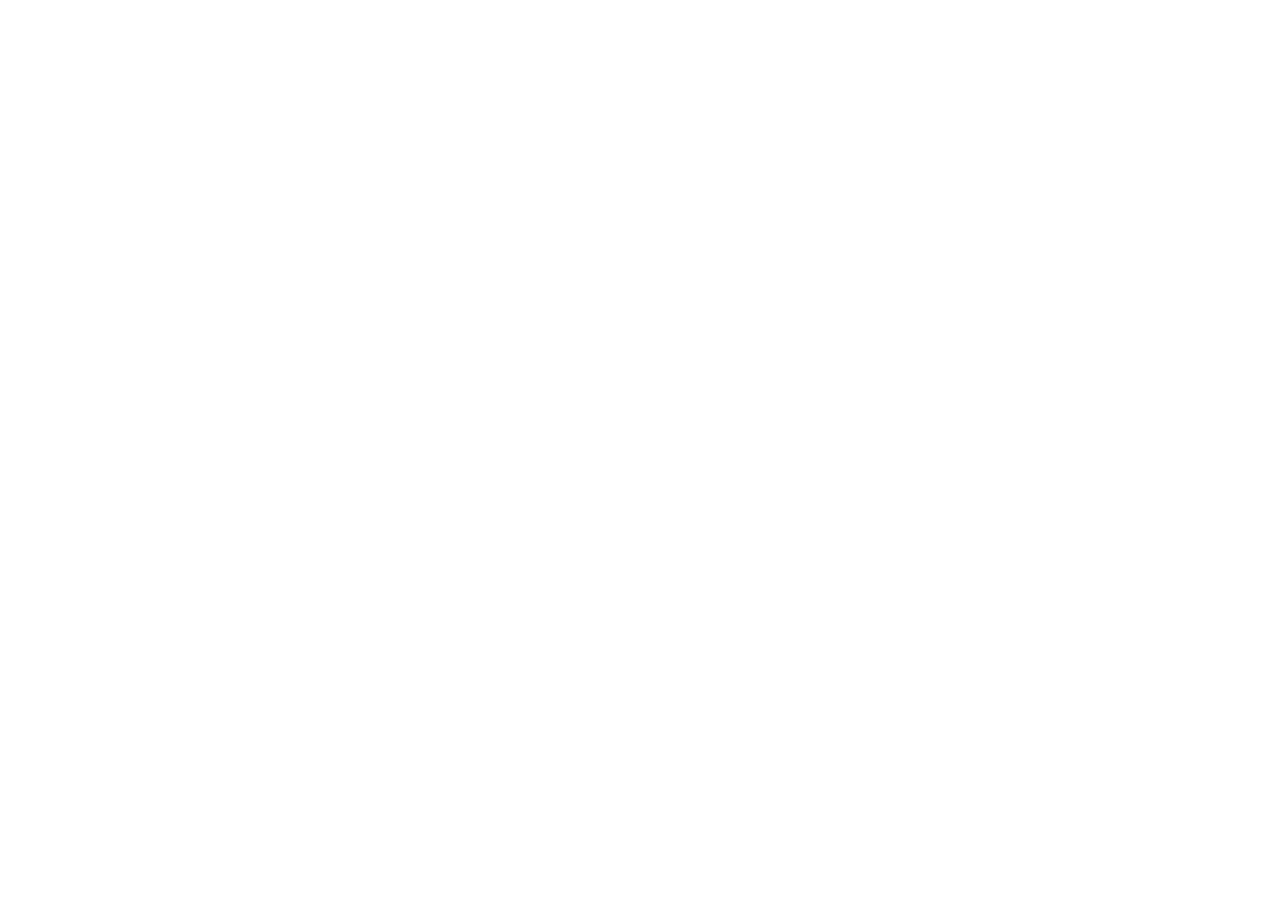
==== about.html @ e1a74dbf "Add: Design document and home page structure" ====
<!DOCTYPE html>
<html lang="en">
  <head>
    <meta charset="UTF-8" />
    <meta name="viewport" content="width=device-width, initial-scale=1.0" />
    <title>My Portfolio</title>
  </head>
  <body></body>
</html>
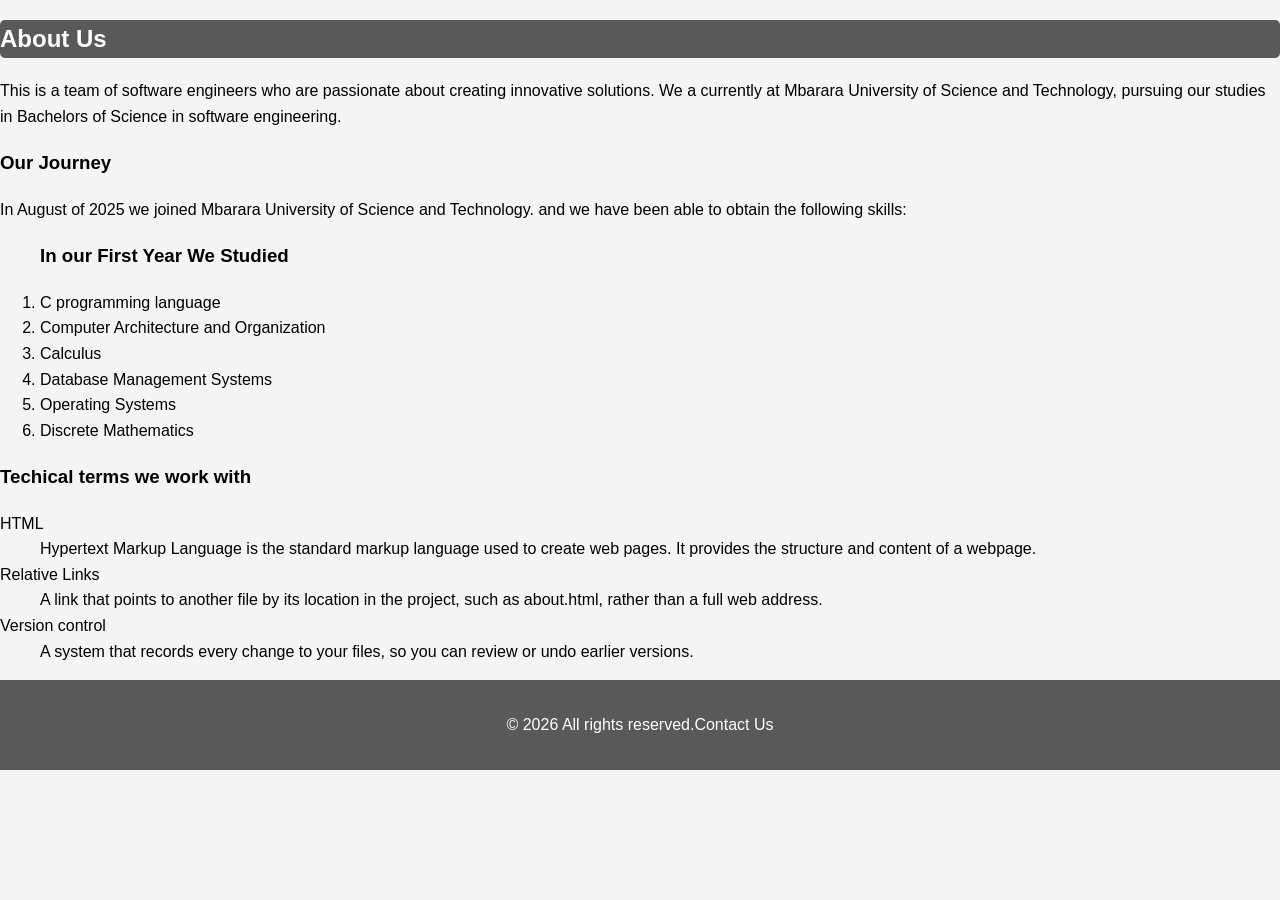
==== commit 989f8702: "Update about with all necessary lists" ====
--- a/about.html
+++ b/about.html
@@ -3,7 +3,91 @@
   <head>
     <meta charset="UTF-8" />
     <meta name="viewport" content="width=device-width, initial-scale=1.0" />
-    <title>My Portfolio</title>
+    <title>About | Software Engineering Group</title>
+    <style>
+      body {
+        font-family: Arial, sans-serif;
+        line-height: 1.6;
+        margin: 0;
+        padding: 0;
+        border: 0;
+        background-color: #f4f4f4;
+      }
+      article h2 {
+        background-color: #5a5959;
+        border-radius: 5px;
+        color: #ffffff;
+      }
+      footer {
+        background-color: #5a5959;
+        color: #ffffff;
+        text-align: center;
+        padding: 1rem;
+      }
+      footer a {
+        color: #ffffff;
+        text-decoration: none;
+      }
+    </style>
   </head>
-  <body></body>
+  <body>
+    <main>
+      <article>
+        <h2>About Us</h2>
+        <p>
+          This is a team of software engineers who are passionate about creating
+          innovative solutions. We a currently at Mbarara University of Science
+          and Technology, pursuing our studies in Bachelors of Science in
+          software engineering.
+        </p>
+      </article>
+      <section>
+        <h3>Our Journey</h3>
+        <p>
+          In August of 2025 we joined Mbarara University of Science and
+          Technology. and we have been able to obtain the following skills:
+        </p>
+
+        <ol>
+          <h3>In our First Year We Studied</h3>
+          <li>C programming language</li>
+          <li>Computer Architecture and Organization</li>
+          <li>Calculus</li>
+          <li>Database Management Systems</li>
+          <li>Operating Systems</li>
+          <li>Discrete Mathematics</li>
+        </ol>
+      </section>
+      <section>
+        <h3>Techical terms we work with</h3>
+        <dl>
+          <dt>HTML</dt>
+          <dd>
+            Hypertext Markup Language is the standard markup language used to
+            create web pages. It provides the structure and content of a
+            webpage.
+          </dd>
+
+          <dt>Relative Links</dt>
+          <dd>
+            A link that points to another file by its location in the project,
+            such as about.html, rather than a full web address.
+          </dd>
+
+          <dt>Version control</dt>
+          <dd>
+            A system that records every change to your files, so you can review
+            or undo earlier versions.
+          </dd>
+        </dl>
+      </section>
+    </main>
+    <footer>
+      <p>
+        &copy; 2026 All rights reserved.<a href="contact.html" target="_blank"
+          >Contact Us</a
+        >
+      </p>
+    </footer>
+  </body>
 </html>
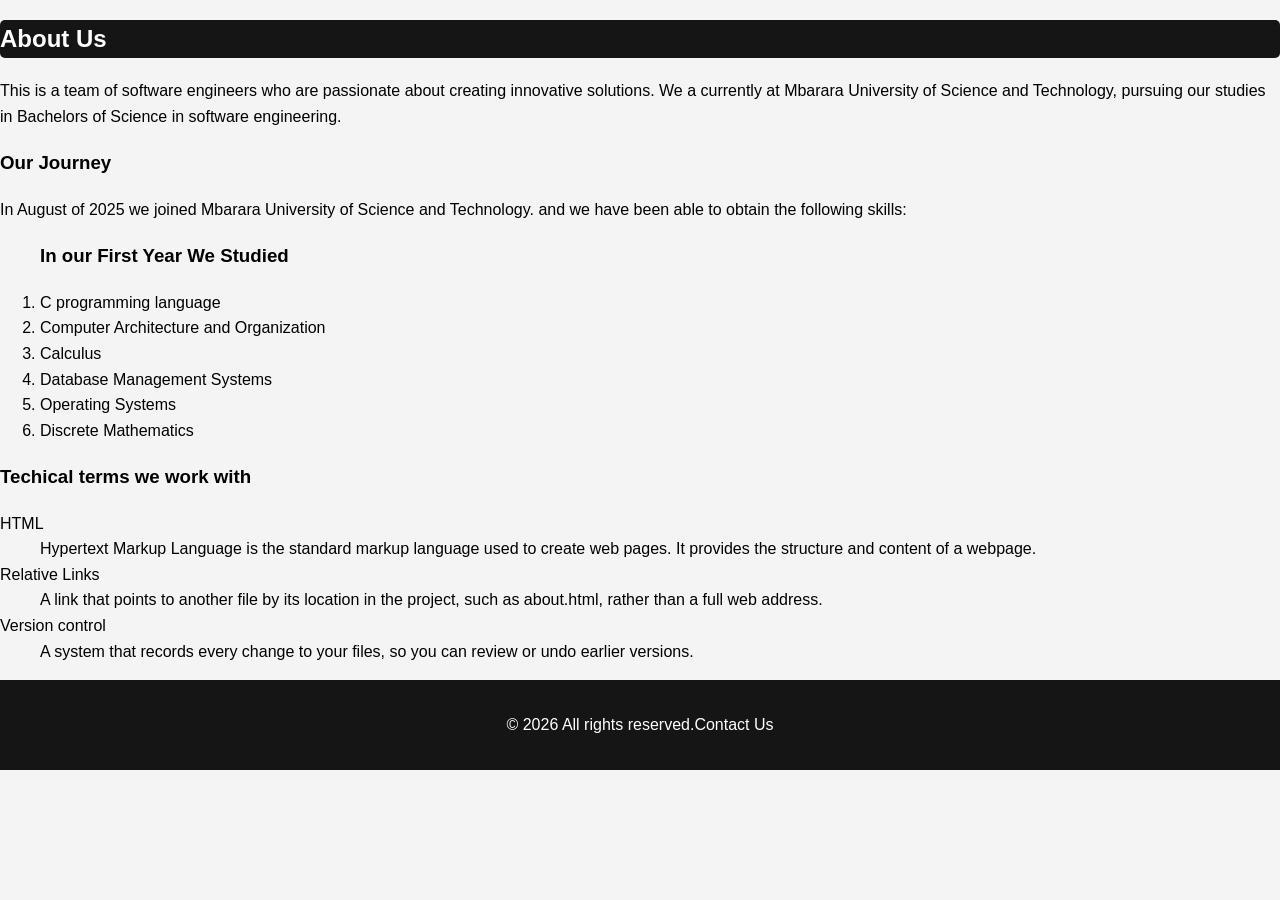
==== commit 44da4d87: "Update about,contact and gallery" ====
--- a/about.html
+++ b/about.html
@@ -14,13 +14,13 @@
         background-color: #f4f4f4;
       }
       article h2 {
-        background-color: #5a5959;
+        background-color: #161515;
         border-radius: 5px;
-        color: #ffffff;
+        color: white;
       }
       footer {
-        background-color: #5a5959;
-        color: #ffffff;
+        background-color: #161515;
+        color: white;
         text-align: center;
         padding: 1rem;
       }
